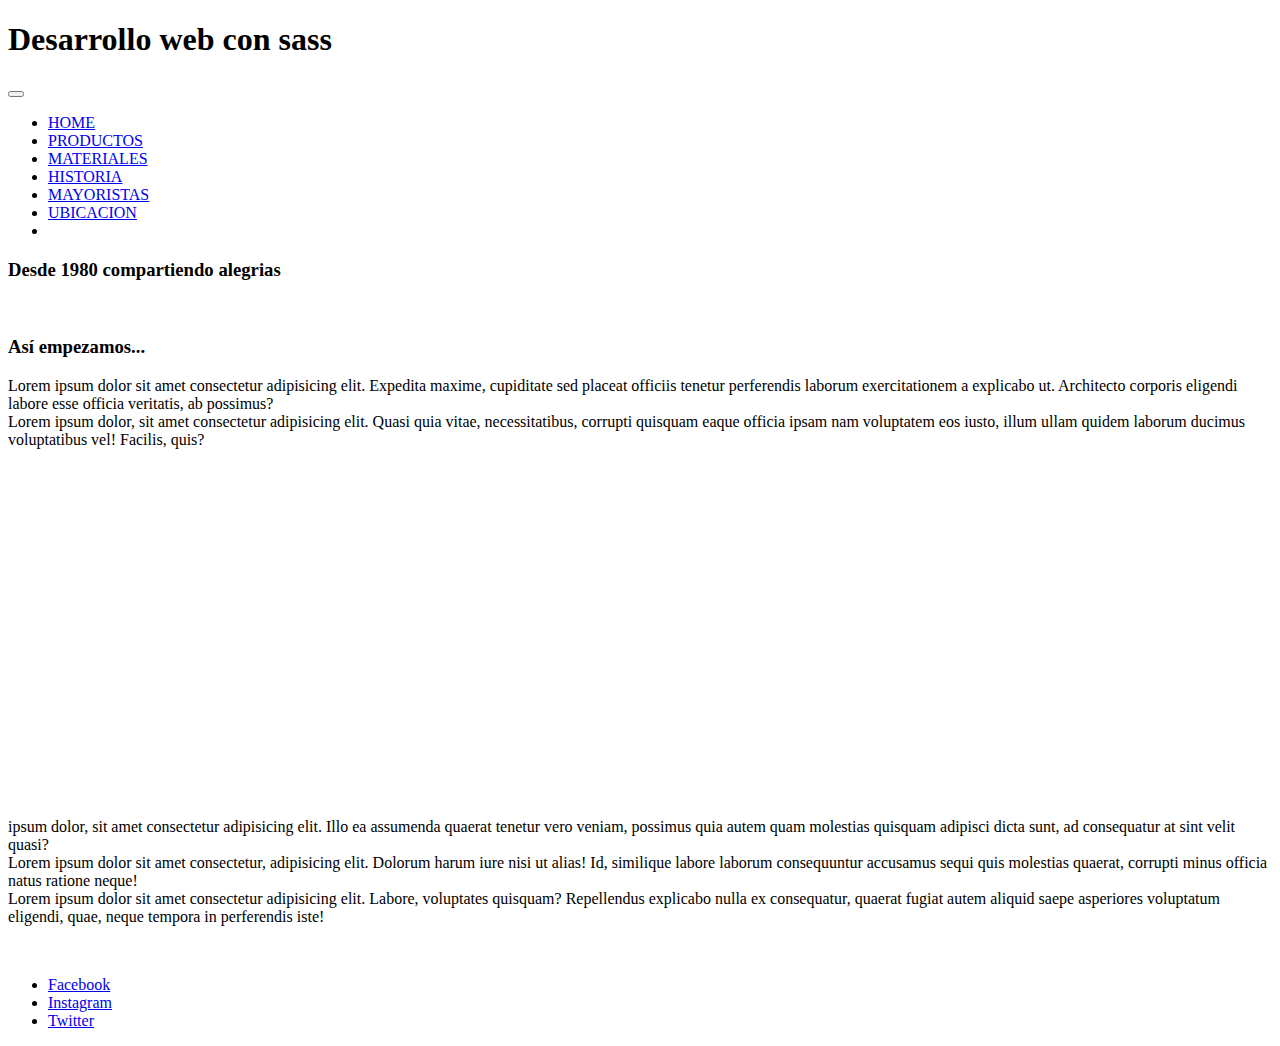
==== pages/historia.html @ f7d37086 "aplicando sass y actualizando page" ====
<!DOCTYPE html>
<html lang="es">
<head>
    <meta charset="UTF-8">
    <meta http-equiv="X-UA-Compatible" content="IE=edge">
    <meta name="viewport" content="width=device-width, initial-scale=1.0">
    <!-- CSS only -->
    <link href="https://cdn.jsdelivr.net/npm/bootstrap@5.2.0/dist/css/bootstrap.min.css" rel="stylesheet" integrity="sha384-gH2yIJqKdNHPEq0n4Mqa/HGKIhSkIHeL5AyhkYV8i59U5AR6csBvApHHNl/vI1Bx" crossorigin="anonymous">
    <link rel="stylesheet" href="../styles/styles.css">
    <title>Document</title>
</head>
<body class="container">
        <!--Titulo de pagina-->
        <header>
          <h1> Desarrollo web con sass</h1>
      </header>

    <nav class="navbar navbar-expand-lg bg-light">
        <div class="container-fluid">
          <a class="navbar-brand" href="#"></a>
          <button class="navbar-toggler" type="button" data-bs-toggle="collapse" data-bs-target="#navbarNav" aria-controls="navbarNav" aria-expanded="false" aria-label="Toggle navigation">
            <span class="navbar-toggler-icon"></span>
          </button>
          <div class="collapse navbar-collapse" id="navbarNav">
            <ul class="navbar-nav">
              <li class="nav-item">
                <a class="nav-link active" aria-current="page" href="../index.html">HOME</a>
              </li>
              <li class="nav-item">
                <a class="nav-link" href="./productos.html">PRODUCTOS</a>
              </li>
              <li class="nav-item">
                <a class="nav-link" href="./materiales.html">MATERIALES</a>
              </li>
              <li class="nav-item">
                <a class="nav-link" href="./historia.html">HISTORIA</a>
              </li>
              <li class="nav-item">
                <a class="nav-link" href="./mayoristas.html">MAYORISTAS</a>
              </li>
              <li class="nav-item">
                <a class="nav-link" href="./ubicacion.html">UBICACION</a>
              </li>
              <li class="nav-item">
                <a class="nav-link disabled"></a>
              </li>
            </ul>
          </div>
        </div>
      </nav>

    <div class="circle">
    </div>
    
    <article>
        <h3>Desde 1980 compartiendo alegrias</h3>
    </article>
    <br>
    <section id="productos" class="border">
      <h3 class="fw-semibold">Así empezamos...</h3>
      <p>Lorem ipsum dolor sit amet consectetur adipisicing elit. Expedita maxime, cupiditate sed placeat officiis tenetur perferendis laborum exercitationem a explicabo ut. Architecto corporis eligendi labore esse officia veritatis, ab possimus?<br> Lorem ipsum dolor, sit amet consectetur adipisicing elit. Quasi quia vitae, necessitatibus, corrupti quisquam eaque officia ipsam nam voluptatem eos iusto, illum ullam quidem laborum ducimus voluptatibus vel! Facilis, quis? </p>
          <br>
          <iframe width="560" height="315" src="https://www.youtube.com/embed/hvZZSYUM874" title="YouTube video player" frameborder="0" allow="accelerometer; autoplay; clipboard-write; encrypted-media; gyroscope; picture-in-picture" allowfullscreen></iframe>
          <br>

          <p> ipsum dolor, sit amet consectetur adipisicing elit. Illo ea assumenda quaerat tenetur vero veniam, possimus quia autem quam molestias quisquam adipisci dicta sunt, ad consequatur at sint velit quasi?<br>Lorem ipsum dolor sit amet consectetur, adipisicing elit. Dolorum harum iure nisi ut alias! Id, similique labore laborum consequuntur accusamus sequi quis molestias quaerat, corrupti minus officia natus ratione neque! <br> Lorem ipsum dolor sit amet consectetur adipisicing elit. Labore, voluptates quisquam? Repellendus explicabo nulla ex consequatur, quaerat fugiat autem aliquid saepe asperiores voluptatum eligendi, quae, neque tempora in perferendis iste!</p>
           <br>
  </section>
  <footer class="border">
      <ul>
          <li> <a href="https://www.facebook.com">Facebook</a>
          </li>
          <li> <a href="https://www.instagram.com">Instagram</a>
          </li>
          <li> <a href="https://www.twitter.com">Twitter</a>
          </li>
      </ul>
      </footer>






    <!-- JavaScript Bundle with Popper -->
<script src="https://cdn.jsdelivr.net/npm/bootstrap@5.2.0/dist/js/bootstrap.bundle.min.js" integrity="sha384-A3rJD856KowSb7dwlZdYEkO39Gagi7vIsF0jrRAoQmDKKtQBHUuLZ9AsSv4jD4Xa" crossorigin="anonymous"></script>
</body>
</html>
---- styles/styles.css ----
/*# sourceMappingURL=styles.css.map */
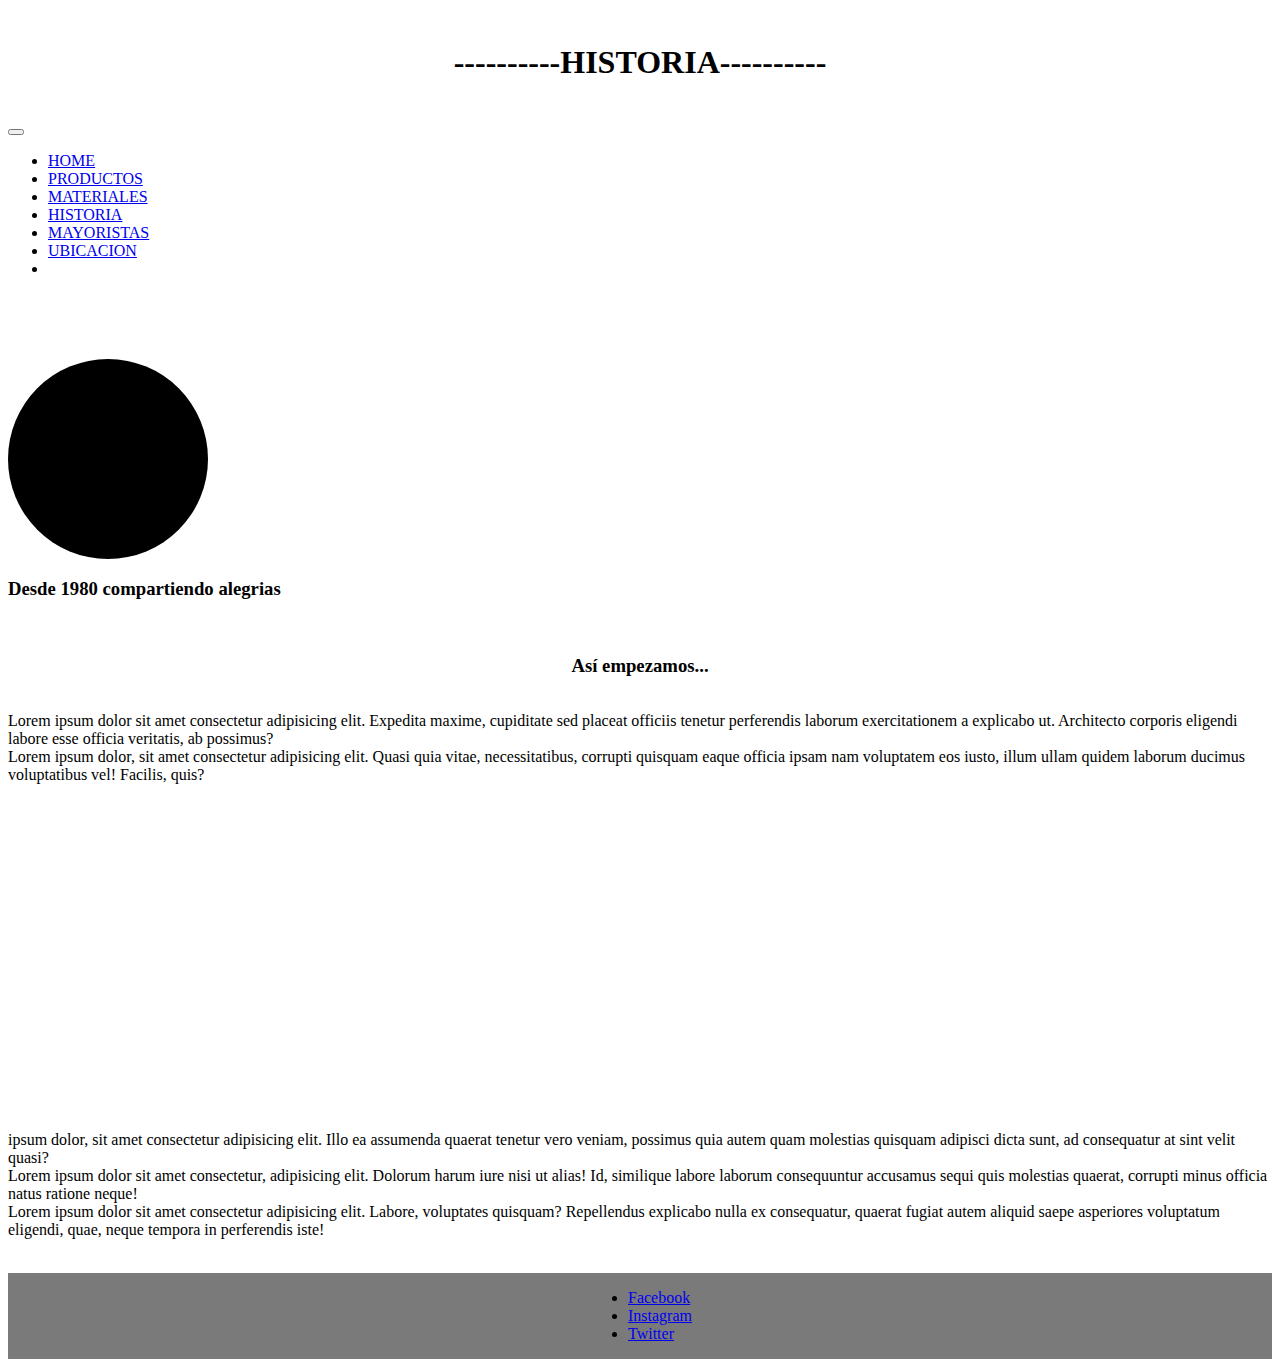
==== commit d17a5a3b: "aplicando animaciones" ====
--- a/pages/historia.html
+++ b/pages/historia.html
@@ -7,12 +7,12 @@
     <!-- CSS only -->
     <link href="https://cdn.jsdelivr.net/npm/bootstrap@5.2.0/dist/css/bootstrap.min.css" rel="stylesheet" integrity="sha384-gH2yIJqKdNHPEq0n4Mqa/HGKIhSkIHeL5AyhkYV8i59U5AR6csBvApHHNl/vI1Bx" crossorigin="anonymous">
     <link rel="stylesheet" href="../styles/styles.css">
-    <title>Document</title>
+    <title>Historia</title>
 </head>
 <body class="container">
         <!--Titulo de pagina-->
-        <header>
-          <h1> Desarrollo web con sass</h1>
+        <header class="text-bg-dark p-3">
+          <h1> ----------HISTORIA----------</h1>
       </header>
 
     <nav class="navbar navbar-expand-lg bg-light">
--- a/styles/styles.css
+++ b/styles/styles.css
@@ -1 +1,282 @@
-/*# sourceMappingURL=styles.css.map */+@charset "UTF-8";
+#productos {
+  display: flex;
+  justify-content: space-around;
+  flex-wrap: wrap;
+}
+
+main div section h3 {
+  -webkit-animation-duration: 10s;
+          animation-duration: 10s;
+  -webkit-animation-name: aparecer;
+          animation-name: aparecer;
+  -webkit-animation-iteration-count: 1;
+          animation-iteration-count: 1;
+}
+
+@-webkit-keyframes aparecer {
+  0% {
+    opacity: 0;
+  }
+  100% {
+    opacity: 1;
+  }
+}
+
+@keyframes aparecer {
+  0% {
+    opacity: 0;
+  }
+  100% {
+    opacity: 1;
+  }
+}
+.card {
+  width: 200px;
+  height: 300px;
+  border: 1px solid rgb(0, 0, 0);
+  border-radius: 15px;
+  background-color: rgb(255, 255, 255);
+  margin-top: 10px;
+  margin-bottom: 10px;
+}
+
+.imgCard {
+  height: 85%;
+  width: 100%;
+}
+
+.imagen {
+  height: 100%;
+  width: 100%;
+}
+
+.cuerpoUno h3 {
+  display: flex;
+  justify-content: center;
+  font-size: 12px;
+}
+
+.cuerpoUno p {
+  display: flex;
+  justify-content: center;
+  font-size: 13px;
+  background-color: rgb(158, 158, 111);
+}
+
+#fondoObelisco {
+  text-align: center;
+  padding-left: 150px;
+  padding-right: 150px;
+  padding-top: 15px;
+}
+
+#fondoObelisco h2 {
+  background-color: rgba(164, 103, 65, 0.772);
+  color: rgb(255, 255, 255);
+}
+
+#fondoObelisco p {
+  background-color: rgba(243, 243, 243, 0.772);
+  padding-top: 110px;
+  padding-bottom: 110px;
+  color: rgb(140, 124, 124);
+}
+
+.artBuscados {
+  display: flex;
+  flex-direction: row;
+  justify-content: center;
+  align-items: center;
+  background-color: rgba(0, 0, 0, 0.929);
+  width: 100%;
+  height: 100px;
+  border-radius: 20px;
+}
+.artBuscados p {
+  color: rgb(255, 255, 255);
+}
+
+.tamañoUno {
+  background-color: rgb(186, 219, 207);
+  margin-bottom: 15px;
+  border-radius: 5px 5px;
+}
+
+.tamaños {
+  text-decoration: none;
+  color: rgb(0, 0, 0);
+}
+
+header {
+  padding: 15px;
+}
+header h1 {
+  display: flex;
+  flex-direction: row;
+  justify-content: center;
+}
+
+.centerImg {
+  display: flex;
+  flex-direction: row;
+  justify-content: center;
+  padding-top: 10px;
+  padding-bottom: 10px;
+}
+
+.circle {
+  margin-top: 9vh;
+  width: 200px;
+  height: 200px;
+  background-color: rgb(0, 0, 0);
+  border-radius: 50%;
+  -webkit-animation-name: cambiarColor;
+          animation-name: cambiarColor;
+  -webkit-animation-duration: 5s;
+          animation-duration: 5s;
+  animation-direction: alternate-reverse;
+}
+
+@-webkit-keyframes cambiarColor {
+  0% {
+    background-color: rgba(0, 0, 0, 0.807);
+  }
+  15% {
+    background-color: rgba(0, 0, 0, 0.546);
+  }
+  20% {
+    background-color: rgb(96, 150, 132);
+  }
+  50% {
+    transform: scale(1);
+    background-color: rgb(64, 82, 76);
+    transform: translateX(50%);
+  }
+  100% {
+    transform: scale(0.5);
+    transform: translateY(100%);
+    background-color: rgba(255, 255, 255, 0.227);
+  }
+}
+
+@keyframes cambiarColor {
+  0% {
+    background-color: rgba(0, 0, 0, 0.807);
+  }
+  15% {
+    background-color: rgba(0, 0, 0, 0.546);
+  }
+  20% {
+    background-color: rgb(96, 150, 132);
+  }
+  50% {
+    transform: scale(1);
+    background-color: rgb(64, 82, 76);
+    transform: translateX(50%);
+  }
+  100% {
+    transform: scale(0.5);
+    transform: translateY(100%);
+    background-color: rgba(255, 255, 255, 0.227);
+  }
+}
+article h3 {
+  -webkit-animation-name: desde;
+          animation-name: desde;
+  -webkit-animation-duration: 20s;
+          animation-duration: 20s;
+}
+
+@-webkit-keyframes desde {
+  0% {
+    opacity: 0;
+  }
+  100% {
+    opacity: 1;
+  }
+}
+
+@keyframes desde {
+  0% {
+    opacity: 0;
+  }
+  100% {
+    opacity: 1;
+  }
+}
+footer {
+  display: flex;
+  flex-direction: row;
+  justify-content: center;
+  background-color: rgb(122, 122, 122);
+}
+
+footer ul li {
+  -webkit-text-decoration: dashed;
+          text-decoration: dashed;
+  -webkit-animation-name: footLink;
+          animation-name: footLink;
+  -webkit-animation-duration: 5s;
+          animation-duration: 5s;
+  -webkit-animation-timing-function: ease-in;
+          animation-timing-function: ease-in;
+  -webkit-animation-iteration-count: infinite;
+          animation-iteration-count: infinite;
+}
+
+footer li:hover {
+  width: 25px;
+  transform: rotate(2deg);
+}
+
+@-webkit-keyframes footLink {
+  0% {
+    background-color: rgb(253, 253, 253);
+  }
+  25% {
+    background-color: rgb(131, 131, 131);
+  }
+  50% {
+    background-color: rgb(224, 224, 224);
+  }
+  90% {
+    background-color: rgb(158, 149, 100);
+  }
+}
+
+@keyframes footLink {
+  0% {
+    background-color: rgb(253, 253, 253);
+  }
+  25% {
+    background-color: rgb(131, 131, 131);
+  }
+  50% {
+    background-color: rgb(224, 224, 224);
+  }
+  90% {
+    background-color: rgb(158, 149, 100);
+  }
+}
+@media screen and (min-width: 768px) {
+  #fondoObelisco h2 {
+    border-radius: 15px;
+    margin-bottom: 5px;
+    width: 70%;
+    transition: width 1.5s;
+  }
+  #fondoObelisco p {
+    border-radius: 15px;
+    background-image: linear-gradient(rgb(255, 255, 255), rgb(245, 235, 235));
+    width: 70%;
+    height: 70%;
+    transition: width 1.5s;
+  }
+  #fondoObelisco h2:hover {
+    width: 100%;
+  }
+  #fondoObelisco p:hover {
+    width: 100%;
+  }
+}/*# sourceMappingURL=styles.css.map */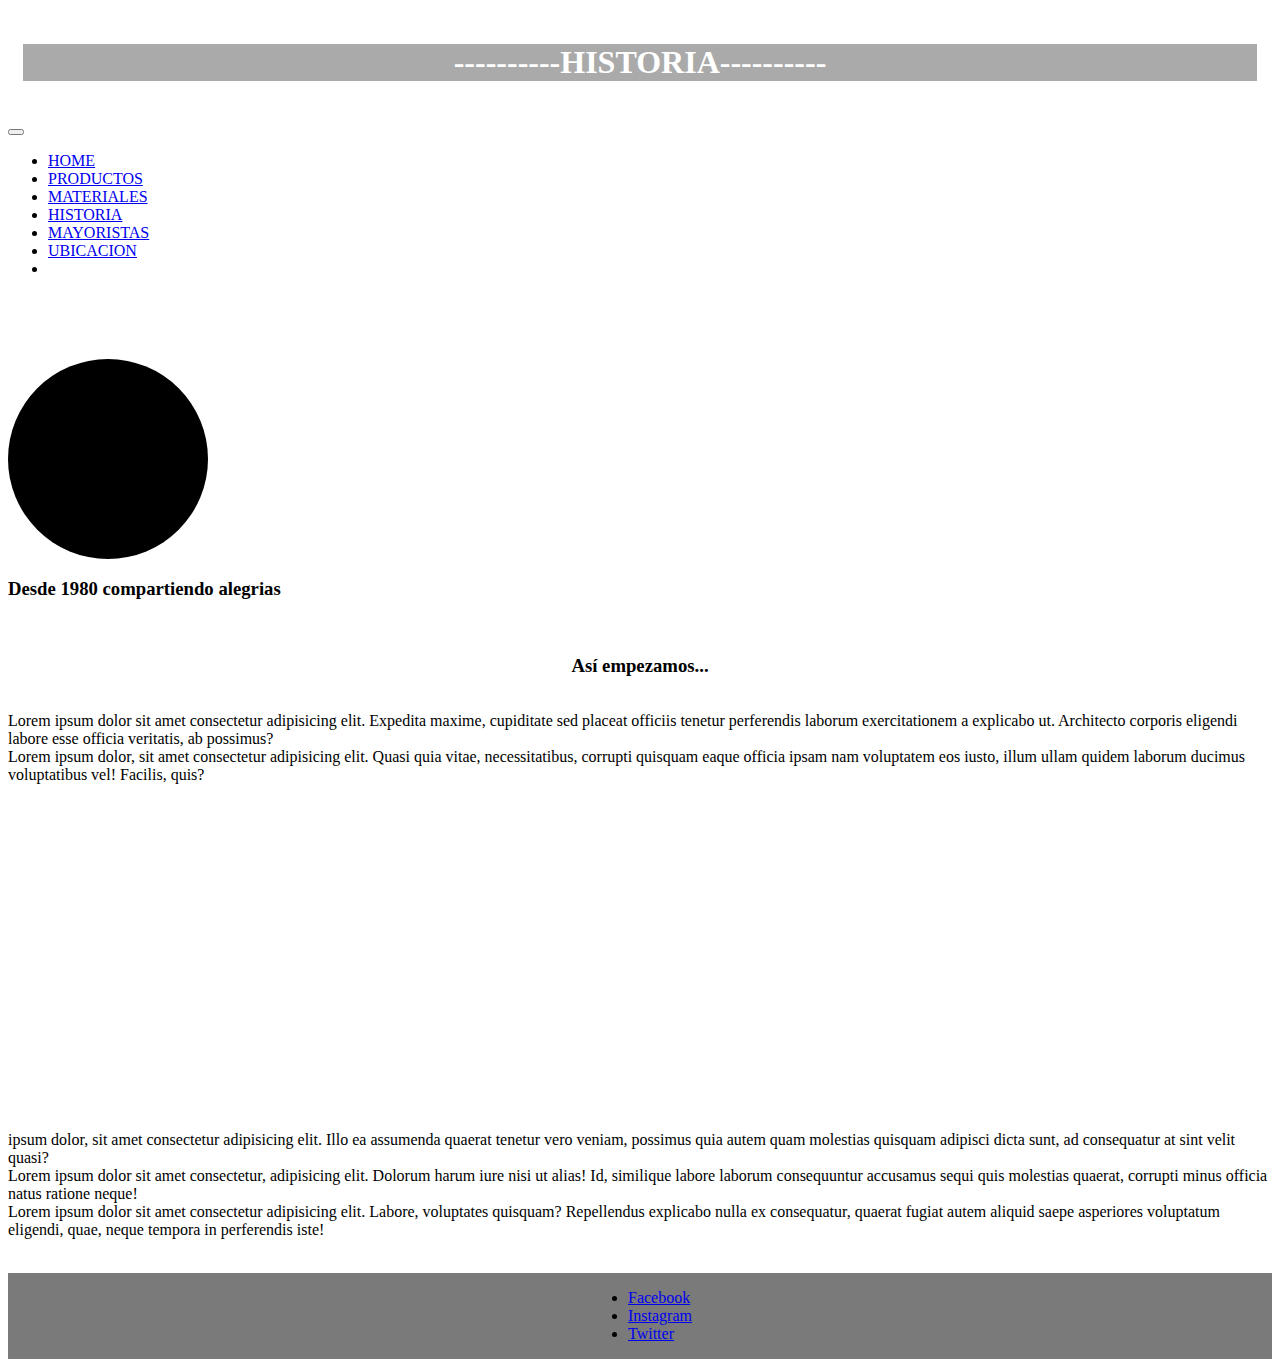
==== commit a8409125: "se aplica extend-mixin-maps" ====
--- a/pages/historia.html
+++ b/pages/historia.html
@@ -12,7 +12,7 @@
 <body class="container">
         <!--Titulo de pagina-->
         <header class="text-bg-dark p-3">
-          <h1> ----------HISTORIA----------</h1>
+          <h1 class="mateMundo"> ----------HISTORIA----------</h1>
       </header>
 
     <nav class="navbar navbar-expand-lg bg-light">
--- a/styles/styles.css
+++ b/styles/styles.css
@@ -1,128 +1,31 @@
 @charset "UTF-8";
-#productos {
-  display: flex;
-  justify-content: space-around;
-  flex-wrap: wrap;
-}
-
-main div section h3 {
-  -webkit-animation-duration: 10s;
-          animation-duration: 10s;
-  -webkit-animation-name: aparecer;
-          animation-name: aparecer;
-  -webkit-animation-iteration-count: 1;
-          animation-iteration-count: 1;
-}
-
-@-webkit-keyframes aparecer {
-  0% {
-    opacity: 0;
-  }
-  100% {
-    opacity: 1;
-  }
-}
-
-@keyframes aparecer {
-  0% {
-    opacity: 0;
-  }
-  100% {
-    opacity: 1;
-  }
-}
-.card {
-  width: 200px;
-  height: 300px;
-  border: 1px solid rgb(0, 0, 0);
+.botonMixinF {
+  background-color: rgb(0, 0, 255);
   border-radius: 15px;
-  background-color: rgb(255, 255, 255);
-  margin-top: 10px;
-  margin-bottom: 10px;
-}
-
-.imgCard {
-  height: 85%;
-  width: 100%;
-}
-
-.imagen {
-  height: 100%;
-  width: 100%;
-}
-
-.cuerpoUno h3 {
-  display: flex;
-  justify-content: center;
+  color: rgb(255, 255, 255);
   font-size: 12px;
 }
 
-.cuerpoUno p {
-  display: flex;
-  justify-content: center;
-  font-size: 13px;
-  background-color: rgb(158, 158, 111);
-}
-
-#fondoObelisco {
-  text-align: center;
-  padding-left: 150px;
-  padding-right: 150px;
-  padding-top: 15px;
-}
-
-#fondoObelisco h2 {
-  background-color: rgba(164, 103, 65, 0.772);
-  color: rgb(255, 255, 255);
-}
-
-#fondoObelisco p {
-  background-color: rgba(243, 243, 243, 0.772);
-  padding-top: 110px;
-  padding-bottom: 110px;
-  color: rgb(140, 124, 124);
-}
-
-.artBuscados {
-  display: flex;
-  flex-direction: row;
-  justify-content: center;
-  align-items: center;
-  background-color: rgba(0, 0, 0, 0.929);
-  width: 100%;
-  height: 100px;
-  border-radius: 20px;
-}
-.artBuscados p {
-  color: rgb(255, 255, 255);
-}
-
-.tamañoUno {
-  background-color: rgb(186, 219, 207);
-  margin-bottom: 15px;
-  border-radius: 5px 5px;
-}
-
-.tamaños {
-  text-decoration: none;
+.botonMixinI {
+  background-color: rgb(182, 30, 106);
+  border-radius: 15px;
+  color: rgb(255, 255, 255);
+  font-size: 12px;
+}
+
+.botonMixinW {
+  background-color: rgb(0, 149, 0);
+  border-radius: 15px;
+  color: rgb(255, 255, 255);
+  font-size: 12px;
+}
+
+h3 {
   color: rgb(0, 0, 0);
 }
 
-header {
-  padding: 15px;
-}
-header h1 {
-  display: flex;
-  flex-direction: row;
-  justify-content: center;
-}
-
-.centerImg {
-  display: flex;
-  flex-direction: row;
-  justify-content: center;
-  padding-top: 10px;
-  padding-bottom: 10px;
+.article p {
+  color: rgb(0, 0, 0);
 }
 
 .circle {
@@ -205,6 +108,137 @@
     opacity: 1;
   }
 }
+#productos {
+  display: flex;
+  justify-content: space-around;
+  flex-wrap: wrap;
+}
+
+#fondoObelisco {
+  text-align: center;
+  padding-left: 150px;
+  padding-right: 150px;
+  padding-top: 15px;
+}
+
+#fondoObelisco h2 {
+  background-color: rgba(164, 103, 65, 0.772);
+  color: rgb(255, 255, 255);
+}
+
+#fondoObelisco p {
+  background-color: rgba(243, 243, 243, 0.772);
+  padding-top: 110px;
+  padding-bottom: 110px;
+  color: rgb(140, 124, 124);
+}
+
+.artBuscados {
+  display: flex;
+  flex-direction: row;
+  justify-content: center;
+  align-items: center;
+  background-color: rgba(0, 0, 0, 0.929);
+  width: 100%;
+  height: 100px;
+  border-radius: 20px;
+}
+.artBuscados p {
+  color: rgb(255, 255, 255);
+}
+
+main div section h3 {
+  -webkit-animation-duration: 10s;
+          animation-duration: 10s;
+  -webkit-animation-name: aparecer;
+          animation-name: aparecer;
+  -webkit-animation-iteration-count: 1;
+          animation-iteration-count: 1;
+}
+
+@-webkit-keyframes aparecer {
+  0% {
+    opacity: 0;
+  }
+  100% {
+    opacity: 1;
+  }
+}
+
+@keyframes aparecer {
+  0% {
+    opacity: 0;
+  }
+  100% {
+    opacity: 1;
+  }
+}
+.tamañoUno {
+  background-color: rgb(186, 219, 207);
+  margin-bottom: 15px;
+  border-radius: 5px 5px;
+}
+
+.tamaños {
+  text-decoration: none;
+  color: rgb(0, 0, 0);
+}
+
+header {
+  padding: 15px;
+}
+header h1 {
+  display: flex;
+  flex-direction: row;
+  justify-content: center;
+}
+
+.mateMundo {
+  color: rgb(255, 255, 255);
+  background-color: rgb(170, 170, 170);
+}
+
+.card {
+  width: 200px;
+  height: 300px;
+  border: 1px solid rgb(0, 0, 0);
+  border-radius: 15px;
+  background-color: rgb(255, 255, 255);
+  margin-top: 10px;
+  margin-bottom: 10px;
+}
+
+.imgCard {
+  height: 85%;
+  width: 100%;
+}
+
+.imagen {
+  height: 100%;
+  width: 100%;
+}
+
+.cuerpoUno h3 {
+  display: flex;
+  justify-content: center;
+  font-size: 12px;
+}
+
+.cuerpoUno p {
+  display: flex;
+  justify-content: center;
+  font-size: 13px;
+  background-color: rgb(158, 158, 111);
+}
+
+.centerImg {
+  display: flex;
+  flex-direction: row;
+  justify-content: center;
+  padding-top: 10px;
+  padding-bottom: 10px;
+}
+
 footer {
   display: flex;
   flex-direction: row;
@@ -279,4 +313,15 @@
   #fondoObelisco p:hover {
     width: 100%;
   }
+}
+.btn {
+  padding: 5px;
+  font-size: 16px;
+  border: none;
+  border-radius: 5px;
+}
+
+.btn {
+  background-color: rgb(219, 207, 207);
+  color: rgb(0, 0, 0);
 }/*# sourceMappingURL=styles.css.map */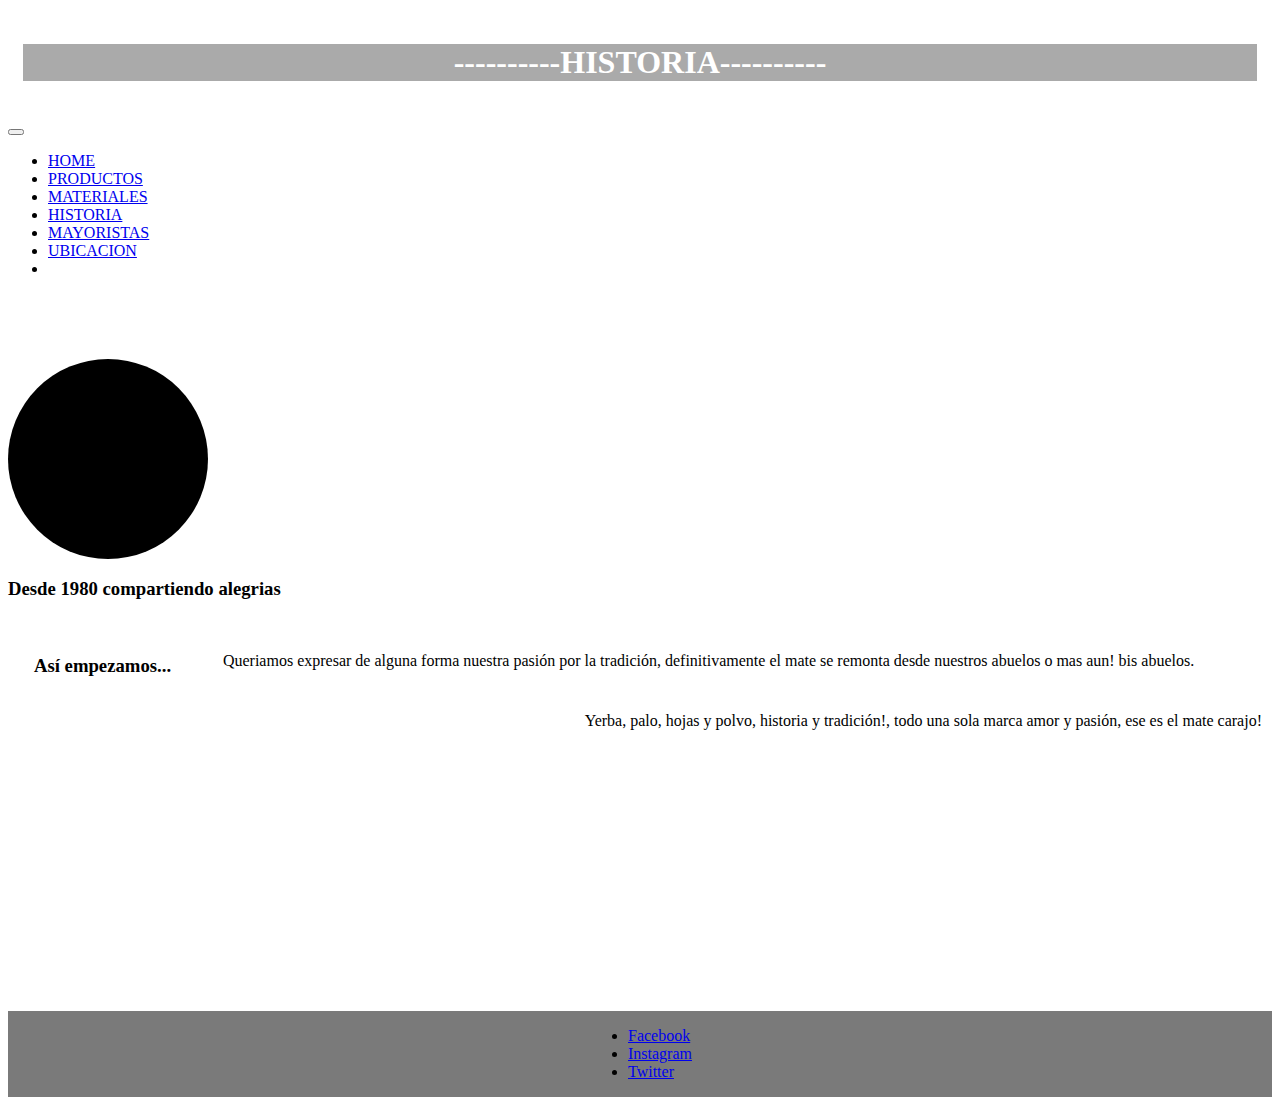
==== commit be929294: "reemplazo de lorem" ====
--- a/pages/historia.html
+++ b/pages/historia.html
@@ -7,6 +7,8 @@
     <!-- CSS only -->
     <link href="https://cdn.jsdelivr.net/npm/bootstrap@5.2.0/dist/css/bootstrap.min.css" rel="stylesheet" integrity="sha384-gH2yIJqKdNHPEq0n4Mqa/HGKIhSkIHeL5AyhkYV8i59U5AR6csBvApHHNl/vI1Bx" crossorigin="anonymous">
     <link rel="stylesheet" href="../styles/styles.css">
+    <meta name="Description" content="Sitio de mates distintos materiales">
+    <meta name="keywords" content="MATE, MATES, CALABAZA, BOMBILLA, YERBA, CUERO, TERMO">
     <title>Historia</title>
 </head>
 <body class="container">
@@ -58,12 +60,12 @@
     <br>
     <section id="productos" class="border">
       <h3 class="fw-semibold">Así empezamos...</h3>
-      <p>Lorem ipsum dolor sit amet consectetur adipisicing elit. Expedita maxime, cupiditate sed placeat officiis tenetur perferendis laborum exercitationem a explicabo ut. Architecto corporis eligendi labore esse officia veritatis, ab possimus?<br> Lorem ipsum dolor, sit amet consectetur adipisicing elit. Quasi quia vitae, necessitatibus, corrupti quisquam eaque officia ipsam nam voluptatem eos iusto, illum ullam quidem laborum ducimus voluptatibus vel! Facilis, quis? </p>
+      <p>Queriamos expresar de alguna forma nuestra pasión por la tradición, definitivamente el mate se remonta desde nuestros abuelos o mas aun! bis abuelos. </p>
           <br>
           <iframe width="560" height="315" src="https://www.youtube.com/embed/hvZZSYUM874" title="YouTube video player" frameborder="0" allow="accelerometer; autoplay; clipboard-write; encrypted-media; gyroscope; picture-in-picture" allowfullscreen></iframe>
           <br>
 
-          <p> ipsum dolor, sit amet consectetur adipisicing elit. Illo ea assumenda quaerat tenetur vero veniam, possimus quia autem quam molestias quisquam adipisci dicta sunt, ad consequatur at sint velit quasi?<br>Lorem ipsum dolor sit amet consectetur, adipisicing elit. Dolorum harum iure nisi ut alias! Id, similique labore laborum consequuntur accusamus sequi quis molestias quaerat, corrupti minus officia natus ratione neque! <br> Lorem ipsum dolor sit amet consectetur adipisicing elit. Labore, voluptates quisquam? Repellendus explicabo nulla ex consequatur, quaerat fugiat autem aliquid saepe asperiores voluptatum eligendi, quae, neque tempora in perferendis iste!</p>
+          <p> Yerba, palo, hojas y polvo, historia y tradición!, todo una sola marca amor y pasión, ese es el mate carajo! </p>
            <br>
   </section>
   <footer class="border">
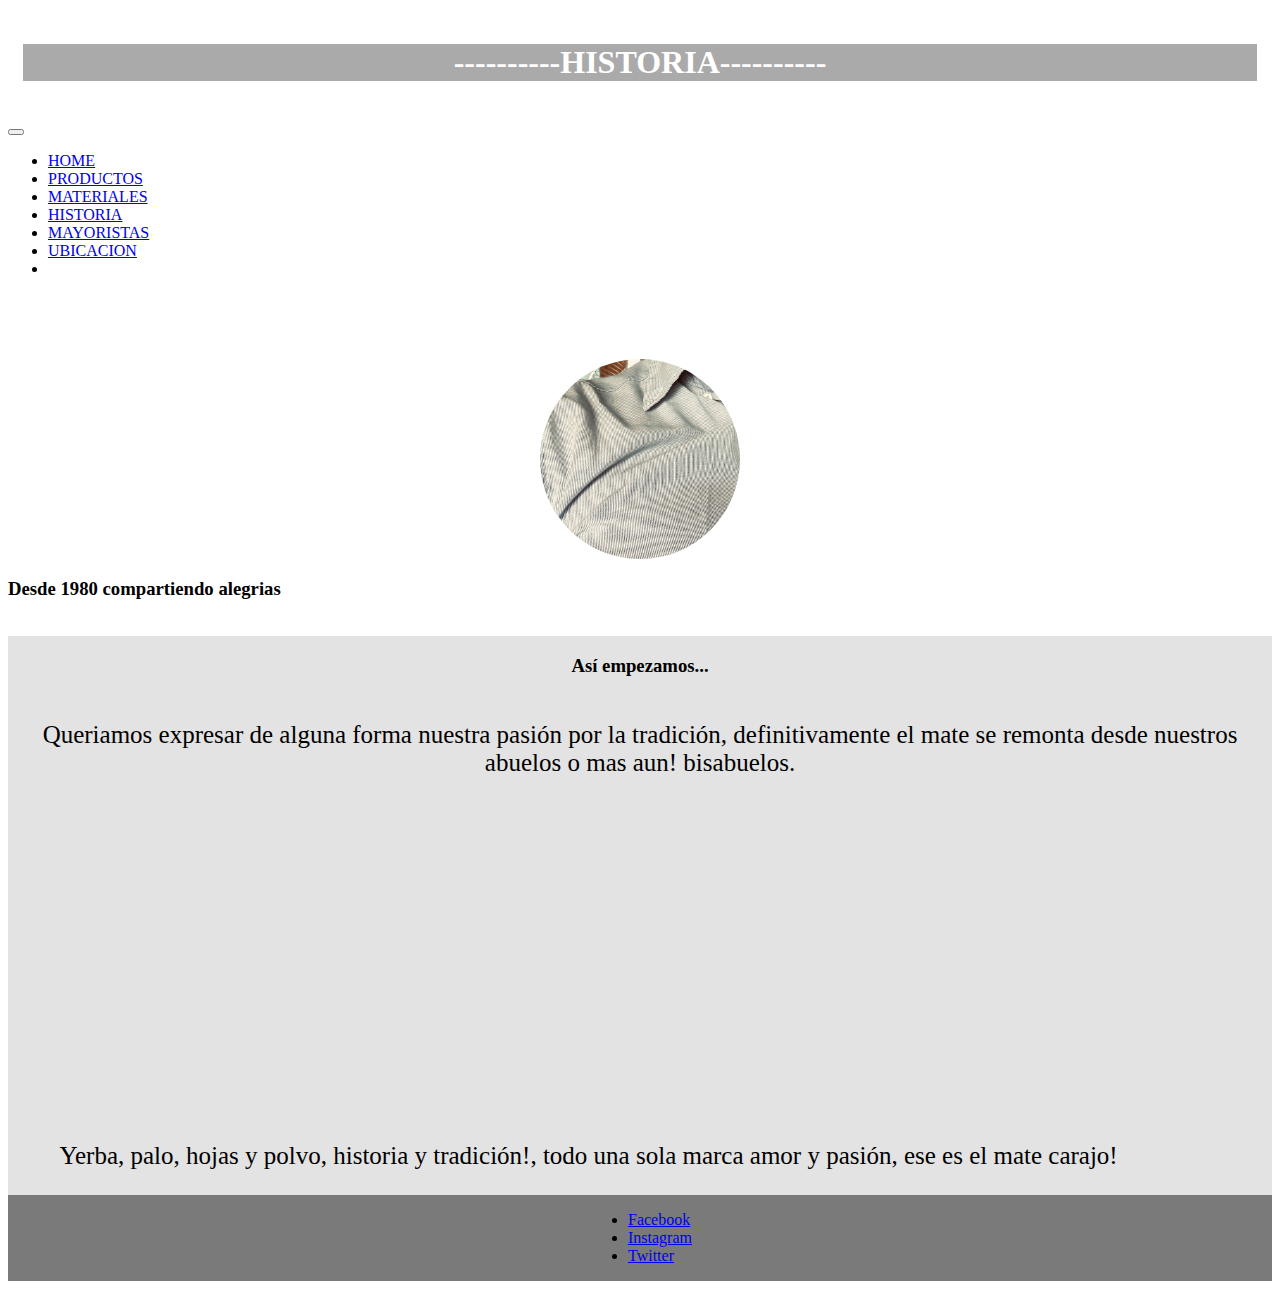
==== commit 959a18e6: "corrigiendo animaciones en pag historia" ====
--- a/pages/historia.html
+++ b/pages/historia.html
@@ -50,9 +50,12 @@
           </div>
         </div>
       </nav>
+    
 
-    <div class="circle">
-    </div>
+        <div class="circleImg"></div>
+
+
+
     
     <article>
         <h3>Desde 1980 compartiendo alegrias</h3>
@@ -60,12 +63,12 @@
     <br>
     <section id="productos" class="border">
       <h3 class="fw-semibold">Así empezamos...</h3>
-      <p>Queriamos expresar de alguna forma nuestra pasión por la tradición, definitivamente el mate se remonta desde nuestros abuelos o mas aun! bis abuelos. </p>
+      <p class="parrafoHistoria">Queriamos expresar de alguna forma nuestra pasión por la tradición, definitivamente el mate se remonta desde nuestros abuelos o mas aun! bisabuelos. </p>
           <br>
           <iframe width="560" height="315" src="https://www.youtube.com/embed/hvZZSYUM874" title="YouTube video player" frameborder="0" allow="accelerometer; autoplay; clipboard-write; encrypted-media; gyroscope; picture-in-picture" allowfullscreen></iframe>
           <br>
 
-          <p> Yerba, palo, hojas y polvo, historia y tradición!, todo una sola marca amor y pasión, ese es el mate carajo! </p>
+          <p class="parrafoHistoria"> Yerba, palo, hojas y polvo, historia y tradición!, todo una sola marca amor y pasión, ese es el mate carajo! </p> 
            <br>
   </section>
   <footer class="border">
--- a/styles/styles.css
+++ b/styles/styles.css
@@ -28,11 +28,15 @@
   color: rgb(0, 0, 0);
 }
 
-.circle {
+.circleImg {
+  margin-left: auto;
+  margin-right: auto;
   margin-top: 9vh;
   width: 200px;
   height: 200px;
-  background-color: rgb(0, 0, 0);
+  background-image: url(../../img/IMG_2559.jpg);
+  background-repeat: no-repeat;
+  background-size: cover;
   border-radius: 50%;
   -webkit-animation-name: cambiarColor;
           animation-name: cambiarColor;
@@ -43,45 +47,51 @@
 
 @-webkit-keyframes cambiarColor {
   0% {
-    background-color: rgba(0, 0, 0, 0.807);
+    opacity: 100%;
   }
   15% {
-    background-color: rgba(0, 0, 0, 0.546);
+    opacity: 80%;
   }
   20% {
-    background-color: rgb(96, 150, 132);
+    opacity: 70%;
   }
   50% {
     transform: scale(1);
-    background-color: rgb(64, 82, 76);
+    opacity: 30%;
     transform: translateX(50%);
   }
-  100% {
-    transform: scale(0.5);
+  80% {
+    opacity: 20%;
+  }
+  100% {
+    transform: scale(0.9);
     transform: translateY(100%);
-    background-color: rgba(255, 255, 255, 0.227);
+    opacity: 0%;
   }
 }
 
 @keyframes cambiarColor {
   0% {
-    background-color: rgba(0, 0, 0, 0.807);
+    opacity: 100%;
   }
   15% {
-    background-color: rgba(0, 0, 0, 0.546);
+    opacity: 80%;
   }
   20% {
-    background-color: rgb(96, 150, 132);
+    opacity: 70%;
   }
   50% {
     transform: scale(1);
-    background-color: rgb(64, 82, 76);
+    opacity: 30%;
     transform: translateX(50%);
   }
-  100% {
-    transform: scale(0.5);
+  80% {
+    opacity: 20%;
+  }
+  100% {
+    transform: scale(0.9);
     transform: translateY(100%);
-    background-color: rgba(255, 255, 255, 0.227);
+    opacity: 0%;
   }
 }
 article h3 {
@@ -324,4 +334,12 @@
 .btn {
   background-color: rgb(219, 207, 207);
   color: rgb(0, 0, 0);
+}
+
+#productos {
+  background-color: rgb(227, 227, 227);
+}
+#productos .parrafoHistoria {
+  text-align: center;
+  font-size: 25px;
 }/*# sourceMappingURL=styles.css.map */